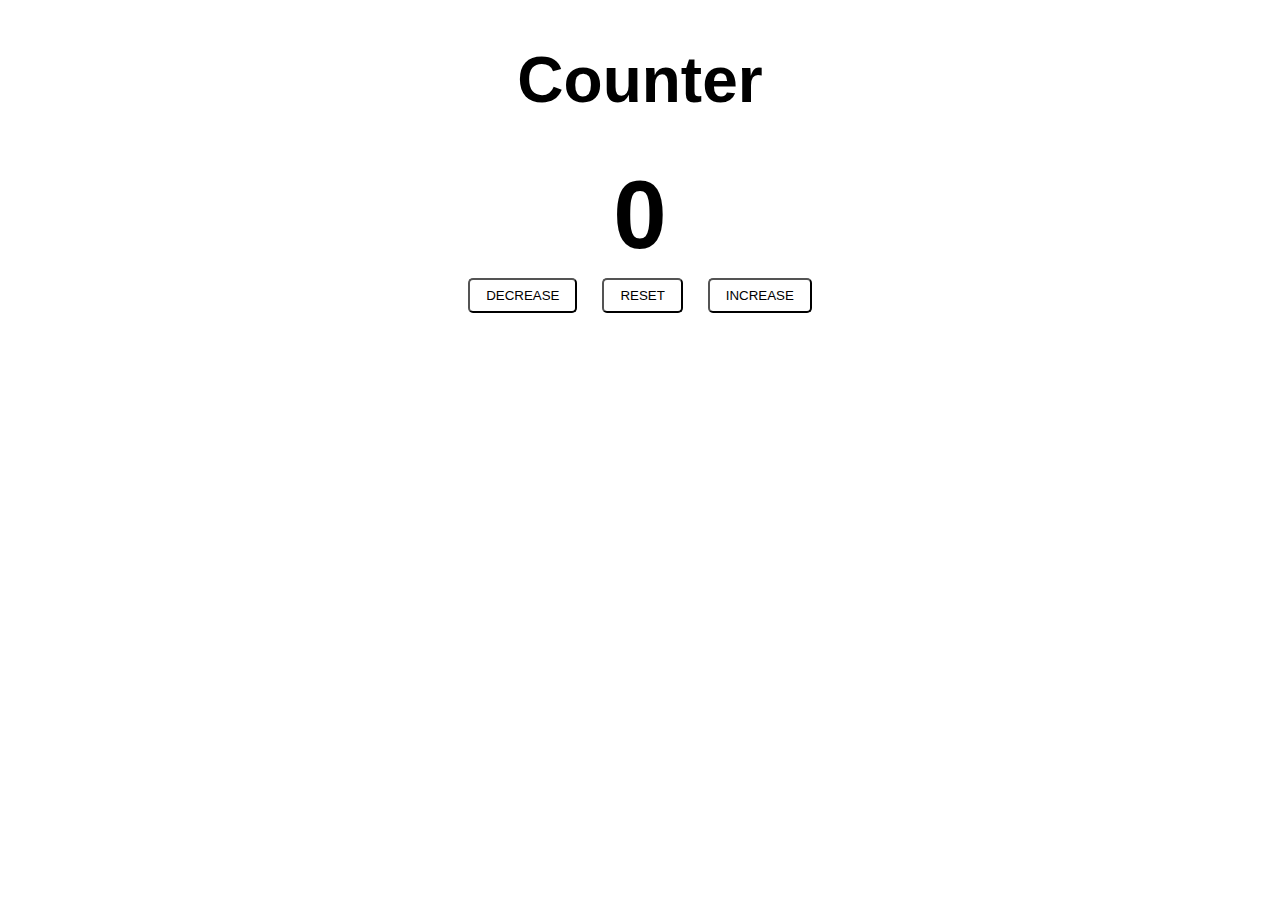
==== Counter-App/index.html @ de0eee76 "Change folder name" ====
<!DOCTYPE html>
<html lang="en">
<head>
    <meta charset="UTF-8">
    <meta http-equiv="X-UA-Compatible" content="IE=edge">
    <meta name="viewport" content="width=device-width, initial-scale=1.0">
    <title>Counter App | CoderSchool</title>
    <link rel="stylesheet" href="styles.css">
</head>
<body>
    <div class="container">
        <h1>Counter</h1>
        <span id="value">0</span>
        <div class="btn-group">
          <button class="btn btn-decrease">DECREASE</button>
          <button class="btn btn-reset">RESET</button>
          <button class="btn btn-increase">INCREASE</button>
        </div>
    </div>

    <script src="scripts.js"></script>
</body>
</html>
---- Counter-App/styles.css ----
.container {
    text-align: center;
    font-size: 2rem;
    font-family: Roboto, sans-serif;
}
  
#value {
    font-size: 6rem;
    font-weight: bold;
}
  
.btn {
    background: transparent;
    padding: 8px 16px;
    border-radius: 5px;
    margin: 0.5rem;
    cursor: pointer;
}
  
.btn:hover {
    background: rgba(0, 0, 0, 0.3);
    color: #fff;
}
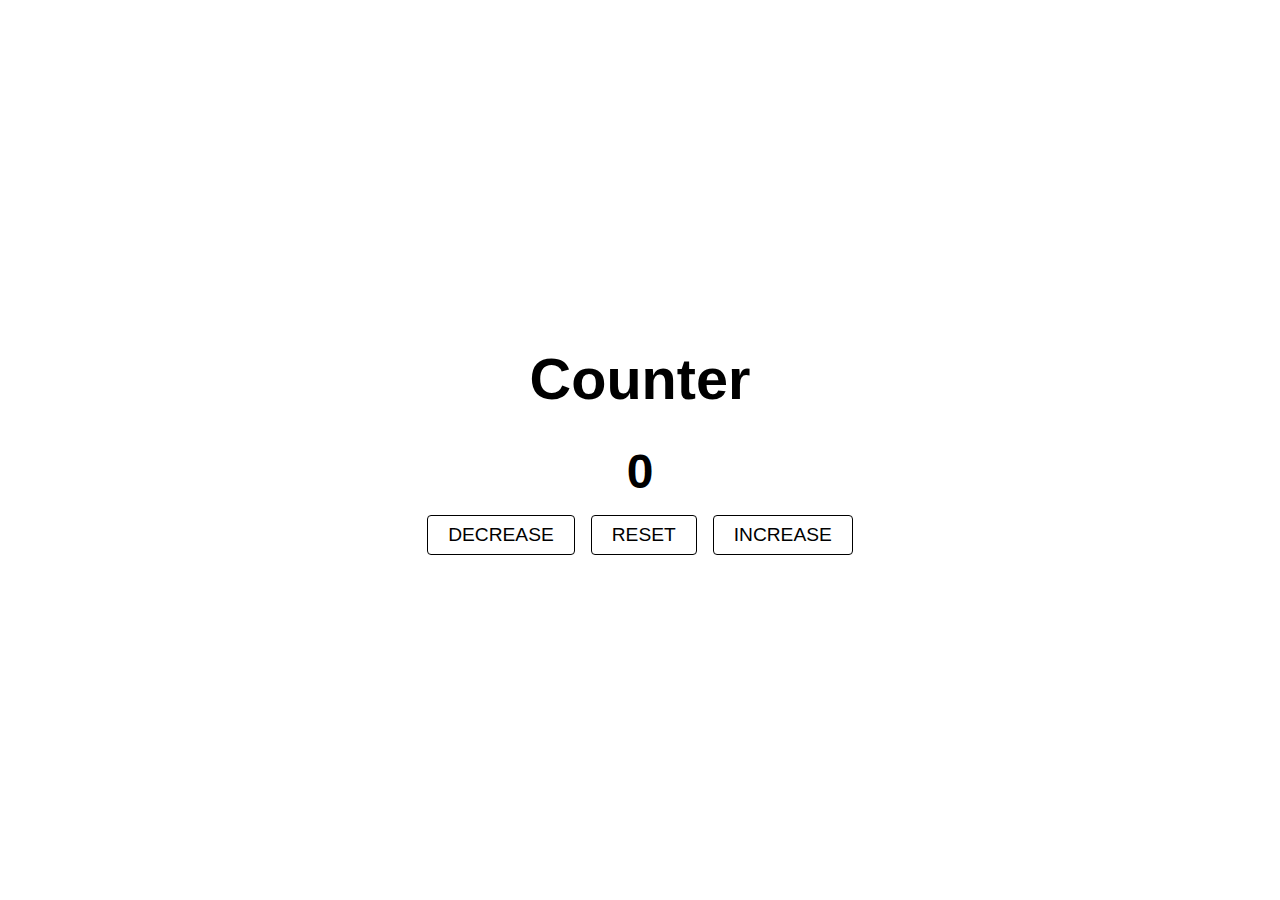
==== commit 2fe1a3ba: "Add styles to the app" ====
--- a/Counter-App/index.html
+++ b/Counter-App/index.html
@@ -5,19 +5,18 @@
     <meta http-equiv="X-UA-Compatible" content="IE=edge">
     <meta name="viewport" content="width=device-width, initial-scale=1.0">
     <title>Counter App | CoderSchool</title>
+    <link rel="icon" type="image/x-icon" href="./images/favicon.ico">
     <link rel="stylesheet" href="styles.css">
 </head>
 <body>
-    <div class="container">
-        <h1>Counter</h1>
-        <span id="value">0</span>
-        <div class="btn-group">
-          <button class="btn btn-decrease">DECREASE</button>
-          <button class="btn btn-reset">RESET</button>
-          <button class="btn btn-increase">INCREASE</button>
+    <div id="counter-app" class="container">
+        <h1 id="counter-title">Counter</h1>
+        <p id="counter-number">0</p>
+        <div class="button-group">
+            <button class="btn decrease-btn">DECREASE</button>
+            <button class="btn reset-btn">RESET</button>
+            <button class="btn increase-btn">INCREASE</button>
         </div>
     </div>
-
-    <script src="scripts.js"></script>
 </body>
 </html>--- a/Counter-App/styles.css
+++ b/Counter-App/styles.css
@@ -1,23 +1,60 @@
-.container {
+/* Global styles */
+*, *::before, *::after {
+    box-sizing: border-box;
+    margin: 0;
+    padding: 0;
+}
+
+body {
+    height: 100vh;
+    font-family: Arial, Helvetica, sans-serif;
+    display: flex;
+    justify-content: center;
+    align-items: center;
+}
+
+/* Counter App */
+#counter-app #counter-title {
+    font-size: 3.6rem;
     text-align: center;
-    font-size: 2rem;
-    font-family: Roboto, sans-serif;
+    margin-bottom: 32px;
 }
-  
-#value {
-    font-size: 6rem;
+
+#counter-app #counter-number {
+    font-size: 3rem;
     font-weight: bold;
+    text-align: center;
+    margin-bottom: 16px;
 }
-  
-.btn {
-    background: transparent;
-    padding: 8px 16px;
-    border-radius: 5px;
-    margin: 0.5rem;
+
+.button-group {
+    display: flex;
+    justify-content: space-between;
+    gap: 16px;
+}
+
+.button-group .btn {
+    border: 1px solid black;
+    border-radius: 4px;
+    padding: 8px 20px;
+    font-size: 1.2rem;
     cursor: pointer;
+    background-color: white;
 }
-  
-.btn:hover {
-    background: rgba(0, 0, 0, 0.3);
+
+.button-group .btn:hover {
     color: #fff;
-}+    border: transparent;
+}
+
+.decrease-btn:hover {
+    background-color: #d74742;
+}
+
+.increase-btn:hover {
+    background-color: #3ccf63; 
+}
+
+.reset-btn:hover {
+    background-color: #bdbdbd;
+}
